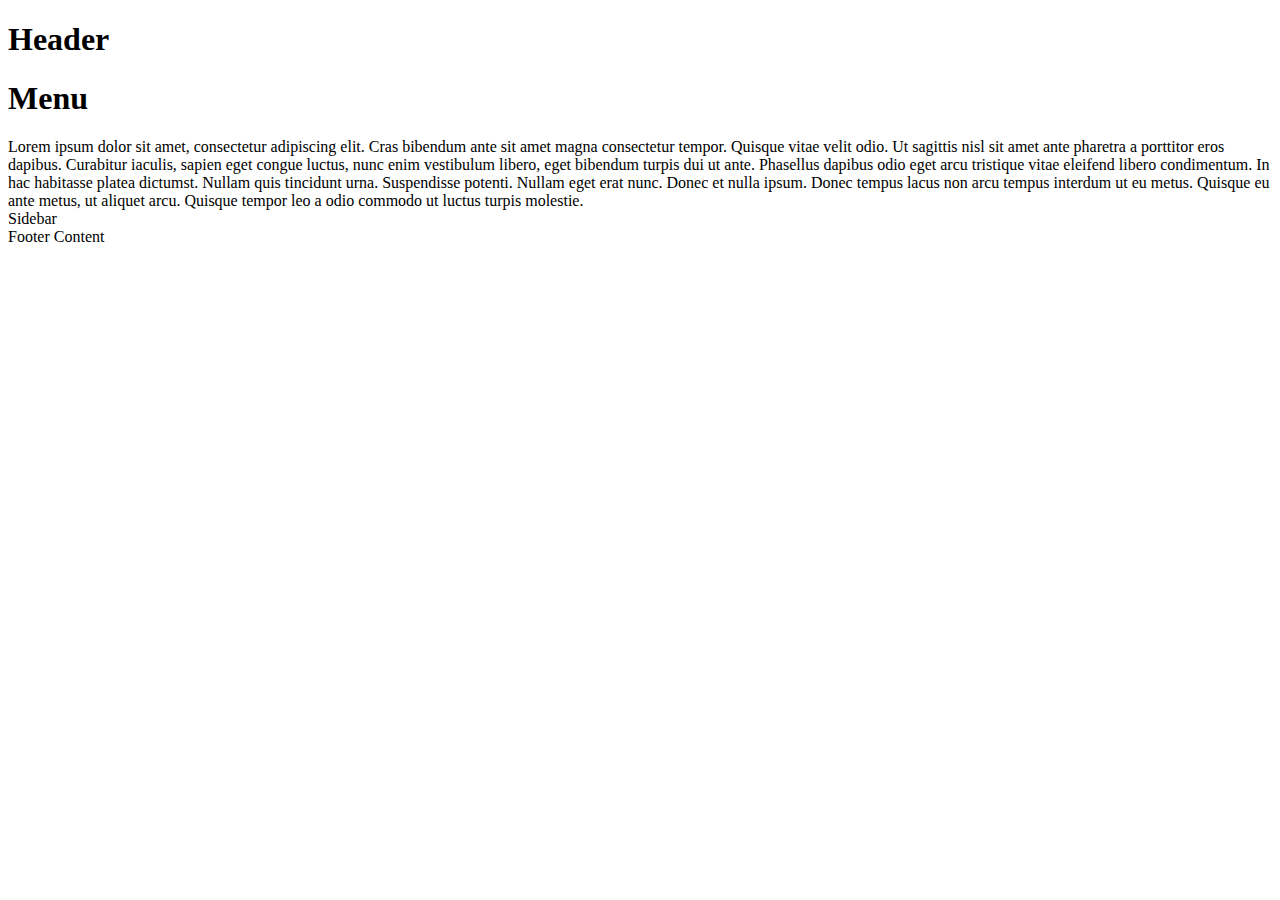
==== 2/index.html @ 1cec060d "Reasonably sensible title change" ====
<!DOCTYPE HTML>
<html lang="en">
<head>
	<meta charset="UTF-8">
	<title>Katrina's Funtime Palace and Emporium</title>
	<link rel="stylesheet" href="960.css" type="text/css" media="screen" charset="utf-8">
	<link rel="stylesheet" href="style.css" type="text/css" media="screen" charset="utf-8">
</head>
<body>
	<header class='container_12'>
	<div class='grid_4 suffix_2'><h1>Header</h1></div>
	<div class='grid_6'><h1>Menu</h1></div>
	</header>	
	<div class="clear"></div>
	<section class='container_12'>
	<div class='grid_8'>Lorem ipsum dolor sit amet, consectetur adipiscing elit. Cras bibendum ante sit amet magna consectetur tempor. Quisque vitae velit odio. Ut sagittis nisl sit amet ante pharetra a porttitor eros dapibus. Curabitur iaculis, sapien eget congue luctus, nunc enim vestibulum libero, eget bibendum turpis dui ut ante. Phasellus dapibus odio eget arcu tristique vitae eleifend libero condimentum. In hac habitasse platea dictumst. Nullam quis tincidunt urna. Suspendisse potenti. Nullam eget erat nunc. Donec et nulla ipsum. Donec tempus lacus non arcu tempus interdum ut eu metus. Quisque eu ante metus, ut aliquet arcu. Quisque tempor leo a odio commodo ut luctus turpis molestie.</div>
	<div class='grid_4'>Sidebar</div>
	</section>
	<footer class='container_12'>
	<div class='grid_12'>Footer Content</div>
	</footer>
</body>
</html>
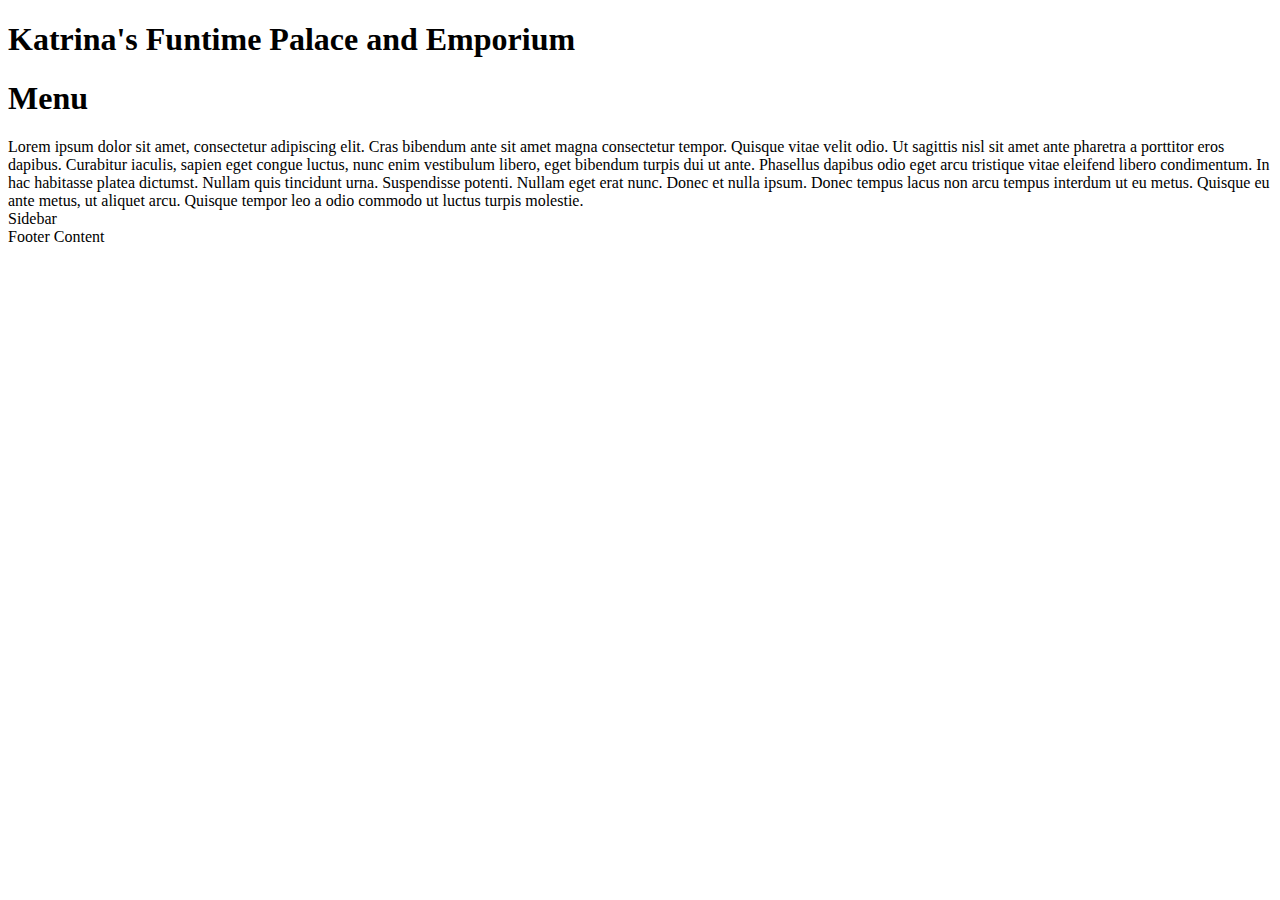
==== commit 4a7c0881: "recommiting title change" ====
--- a/2/index.html
+++ b/2/index.html
@@ -8,7 +8,7 @@
 </head>
 <body>
 	<header class='container_12'>
-	<div class='grid_4 suffix_2'><h1>Header</h1></div>
+	<div class='grid_4 suffix_2'><h1>Katrina's Funtime Palace and Emporium</h1></div>
 	<div class='grid_6'><h1>Menu</h1></div>
 	</header>	
 	<div class="clear"></div>
